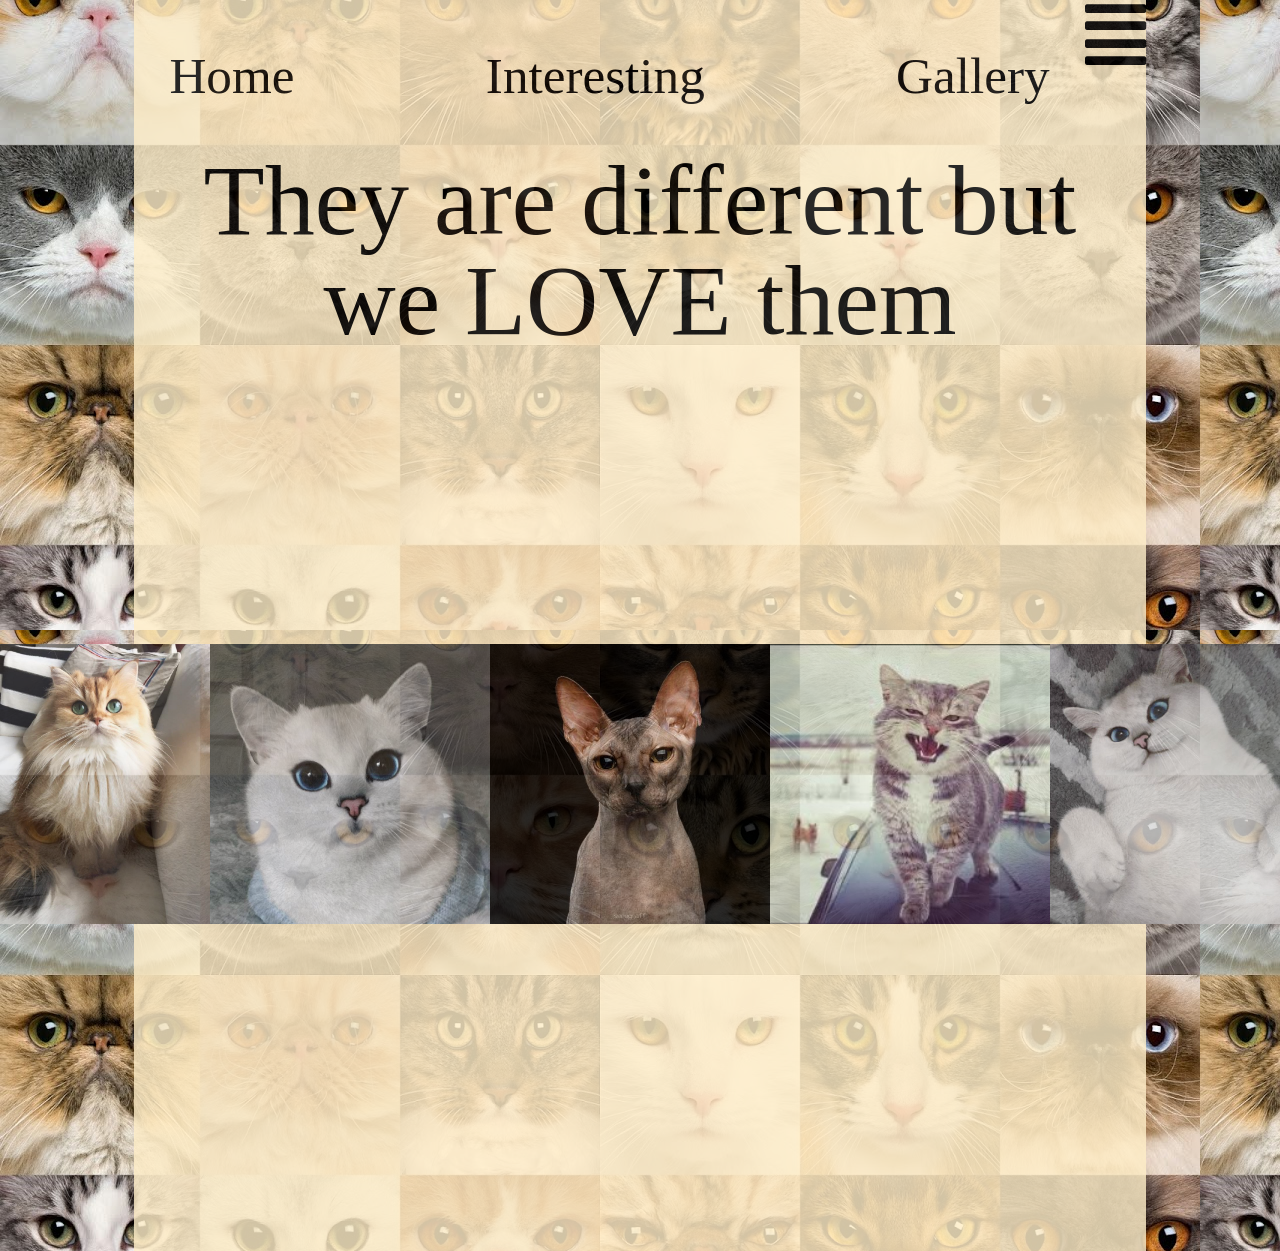
==== gallery.html @ 47bb37d7 "kotiki done" ====
<!DOCTYPE html>
<html lang="en">

<head>
    <meta charset="UTF-8">
    <meta name="viewport" content="width=device-width, initial-scale=1.0">
    <meta http-equiv="X-UA-Compatible" content="ie=edge">
    <title>Gallery</title>
    <link rel="stylesheet" href="reset.css">
    <link rel="stylesheet" href="style.css">
    <link rel="stylesheet" href="https://use.fontawesome.com/releases/v5.5.0/css/all.css" integrity="sha384-B4dIYHKNBt8Bc12p+WXckhzcICo0wtJAoU8YZTY5qE0Id1GSseTk6S+L3BlXeVIU" crossorigin="anonymous">
</head>

<body>
    <div class="wrapper">
        <div class="header">
            <ul class="nav">
                <li class="nav__item"><a href="home.html" class="link"> Home</a></li>
                <li class="nav__item"><a href="interesting.html" class="link">Interesting</a></li>

                <li class="nav__item"><a href="gallery.html" class="link">Gallery</a></li>


            </ul>
            <div class="btn">
                <a href="#" id="btn-link"><i class="fas fa-align-justify " style="color: black"></i></a>
            </div>
        </div>
        <div class='love'>
            <p>They are different but we LOVE them</p>
        </div>
        <div class="center">

            <div id="main">

                <div class="slider">
                    <div class="slide-list">
                        <div class="slide-wrap">

                            <div class="slide-item">
                                <img width="280" height="280" src="2.jpg" alt="" />

                            </div>
                            <div class="slide-item">
                                <img width="280" height="280" src="3.jpg" alt="" />

                            </div>
                            <div class="slide-item">
                                <img width="280" height="280" src="4.jpg" alt="" />

                            </div>
                            <div class="slide-item">
                                <img width="280" height="280" src="5.jpg" alt="" />

                            </div>
                            <div class="slide-item">
                                <img width="280" height="280" src="6.jpg" alt="" />

                            </div>


                        </div>
                        <div class="clear"></div>
                    </div>
                    <div class="navy prev-slide"></div>
                    <div class="navy next-slide"></div>
                    <div class="auto play"></div>
                </div>

            </div>

            <div id="modal">
                <div class="btn-close">
                    <a href="#" id="btn-close">&#10060</a>
                </div>
                <div class="form">
                    <div class="text">
                        Name:
                        <input type="text" placeholder="">
                    </div>
                    <div class="text">
                        Age:
                        <input type="text" placeholder="">
                    </div>
                    <div class="text">
                        What country do you like to visit?
                        <input type="text" placeholder="">
                    </div>
                    <div class="text">
                        What is the purpose of your trip:
                        <input type="password" placeholder="">
                    </div>
                    <div class="text">
                        E-mail:
                        <input type="password" placeholder="">
                    </div>


                </div>
                <div class="btn-OK">
                    <a href="#" id="btn-OK">OK</a>
                </div>
            </div>
        </div>
    </div>
    <script src="https://code.jquery.com/jquery-3.3.1.min.js"></script>
    <script src="script.js"></script>

</body>

</html>
---- style.css ----
html {
    font-size: 20px;
}

body {
    width: 100%;
    font-size: 1rem;
    background-image: url(1.jpg);
}

.wrapper {
    margin: 0 auto;
    width: 79%;
    background: rgb(255, 238, 201);
    opacity: 0.82;
}

.header {
    display: flex;
}

ul.nav {
    width: 100%;
    padding: 30px 15px;
    display: flex;
    justify-content: space-between;
}

li.nav__item {
    margin: 10px;
    padding: 10px;
}

.nav .subnav li {
    display: block;
    margin: 0;
}

.btn {
    display: flex;
    align-items: left;
}

.center {
    display: flex;
    align-items: center;
    justify-content: center;
    height: 100vh;
    width: 100%;
}

#modal {
    width: 950px;
    height: 620px;
    background: #fff;
    display: none;
    border: 5px double black;
}

.form {
    height: 10px;
    display: flex;
    align-items: left;
    padding: 20px;
    justify-content: space-around;
    flex-direction: column;
    padding-top: 30%;
}

.btn-close {
    position: relative;
    left: 912px;
    top: 5px;
}

.btn-OK {
    position: relative;
    top: 250px;
    left: 434px;
    bottom: 200px;
}

.text {
    font-size: 4vw;
    color: #000000;
}

.link {
    font-size: 4vw;
    color: #000000;
}


/* ------------------------------------------------------- */


/* ------------------------------------------SLIDER */


/* ---------------------------------------------------------- */

.clear {
    clear: both;
}

.slider {
    width: 2500px;
    margin: 50px auto;
    padding: 0 30px;
    position: relative;
    overflow: hidden;
}

.slide-list {
    position: relative;
    margin: 0;
    padding: 0;
}

.slide-wrap {
    position: relative;
    left: 0;
    top: 0;
    width: 10000000px;
}

.slide-item {
    width: 280px;
    padding: 10px;
    float: left;
}

.slide-title {
    font: bold 16px monospace;
    display: block;
}

.navy {
    position: absolute;
    top: 0;
    z-index: 1;
    height: 100%;
    width: 30px;
    cursor: pointer;
}

.prev-slide {
    left: 0;
    background: #dbdbdb url(bg/left-arrow.png) 11px 10% no-repeat;
}

.next-slide {
    right: 0;
    background: #dbdbdb url(bg/right-arrow.png) 13px 10% no-repeat;
}

.navy.disable {
    background: #dbdbdb;
}

.auto {
    width: 7px;
    height: 11px;
    cursor: pointer;
    margin: 10px auto;
}

.play {
    background: url(bg/play.png) center no-repeat;
}

.pause {
    background: url(bg/pause.png) center no-repeat;
}


/* -----------------------------SLIDER--------------------------------------------------- */

.clear {
    clear: both;
}

.slider {
    width: 1500px;
    margin: 50px auto;
    padding: 0 30px;
    position: relative;
    overflow: hidden;
}

.slide-list {
    position: relative;
    margin: 0;
    padding: 0;
}

.slide-wrap {
    position: relative;
    left: 0;
    top: 0;
    width: 10000000px;
}

.slide-item {
    width: 280px;
    padding: 10px;
    float: left;
}

.slide-title {
    font: bold 35px;
    display: block;
}

.navy {
    position: absolute;
    top: 0;
    z-index: 1;
    height: 100%;
    width: 10%px;
    cursor: pointer;
}

.prev-slide {
    left: 0;
    background: #dbdbdb url(bg/left-arrow.png) 11px 40% no-repeat;
}

.next-slide {
    right: 0;
    background: #dbdbdb url(bg/right-arrow.png) 13px 40% no-repeat;
}


/* ----------------------------------------------------------------------------------- */

.love {
    font-family: fantasy;
    font-size: 100px;
    text-align: center;
}

.fon {
    font-size: 3vw;
    padding-left: 5%;
    padding-right: 5%;
}

.ra {
    height: 800px;
    width: 100%;
    background-color: white;
    border: 2px solid black;
}

i {
    font-size: 70px;
}
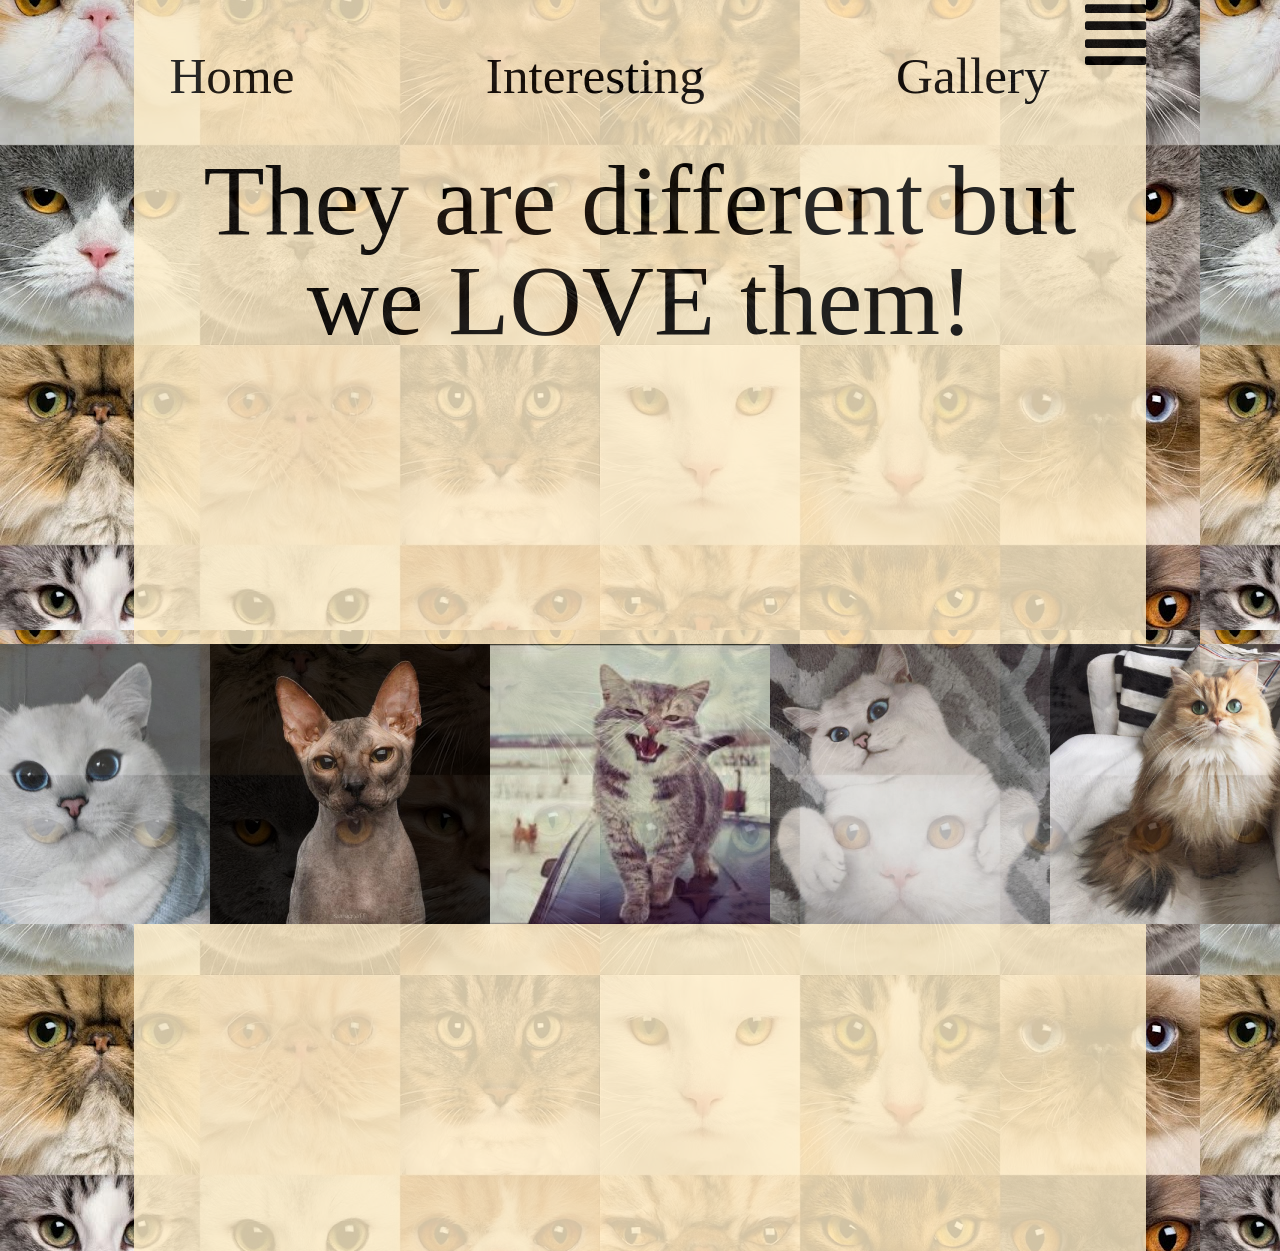
==== commit 4a7a52b7: "koti" ====
--- a/gallery.html
+++ b/gallery.html
@@ -27,7 +27,7 @@
             </div>
         </div>
         <div class='love'>
-            <p>They are different but we LOVE them</p>
+            <p>They are different but we LOVE them!</p>
         </div>
         <div class="center">
 
